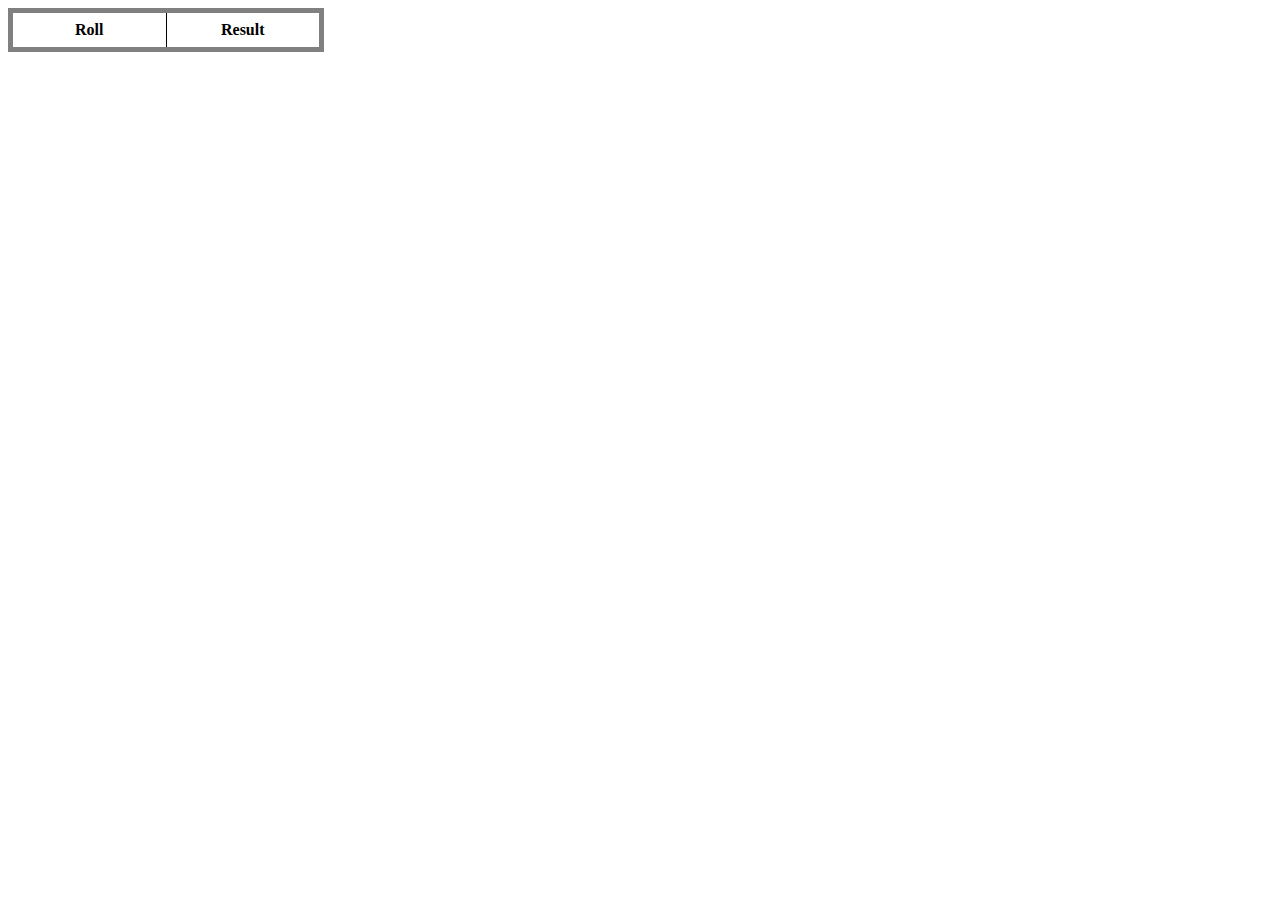
==== dice.html @ 3d154f6d "Add files via upload" ====
<!DOCTYPE html>
<html lang="en">
<head>
    <meta charset="UTF-8">
    <meta http-equiv="X-UA-Compatible" content="IE=edge">
    <meta name="viewport" content="width=device-width, initial-scale=1.0">
    <title>Document</title>
    <link rel="stylesheet" href="dice.css">
    <script src = utilities.js></script>
    <script src="dice.js"></script>
</head>
<body onload ="initialize();">
    <table id = "dicetable">
        <th>Roll</th>
        <th>Result</th>
    </table>   
</body>
</html>
---- dice.css ----
table {
    border: thick solid grey;
    border-collapse: collapse;
    width: 25%;
}

th, td {
    border: thin solid black;
    padding: 8px;
    width: 50%;
}
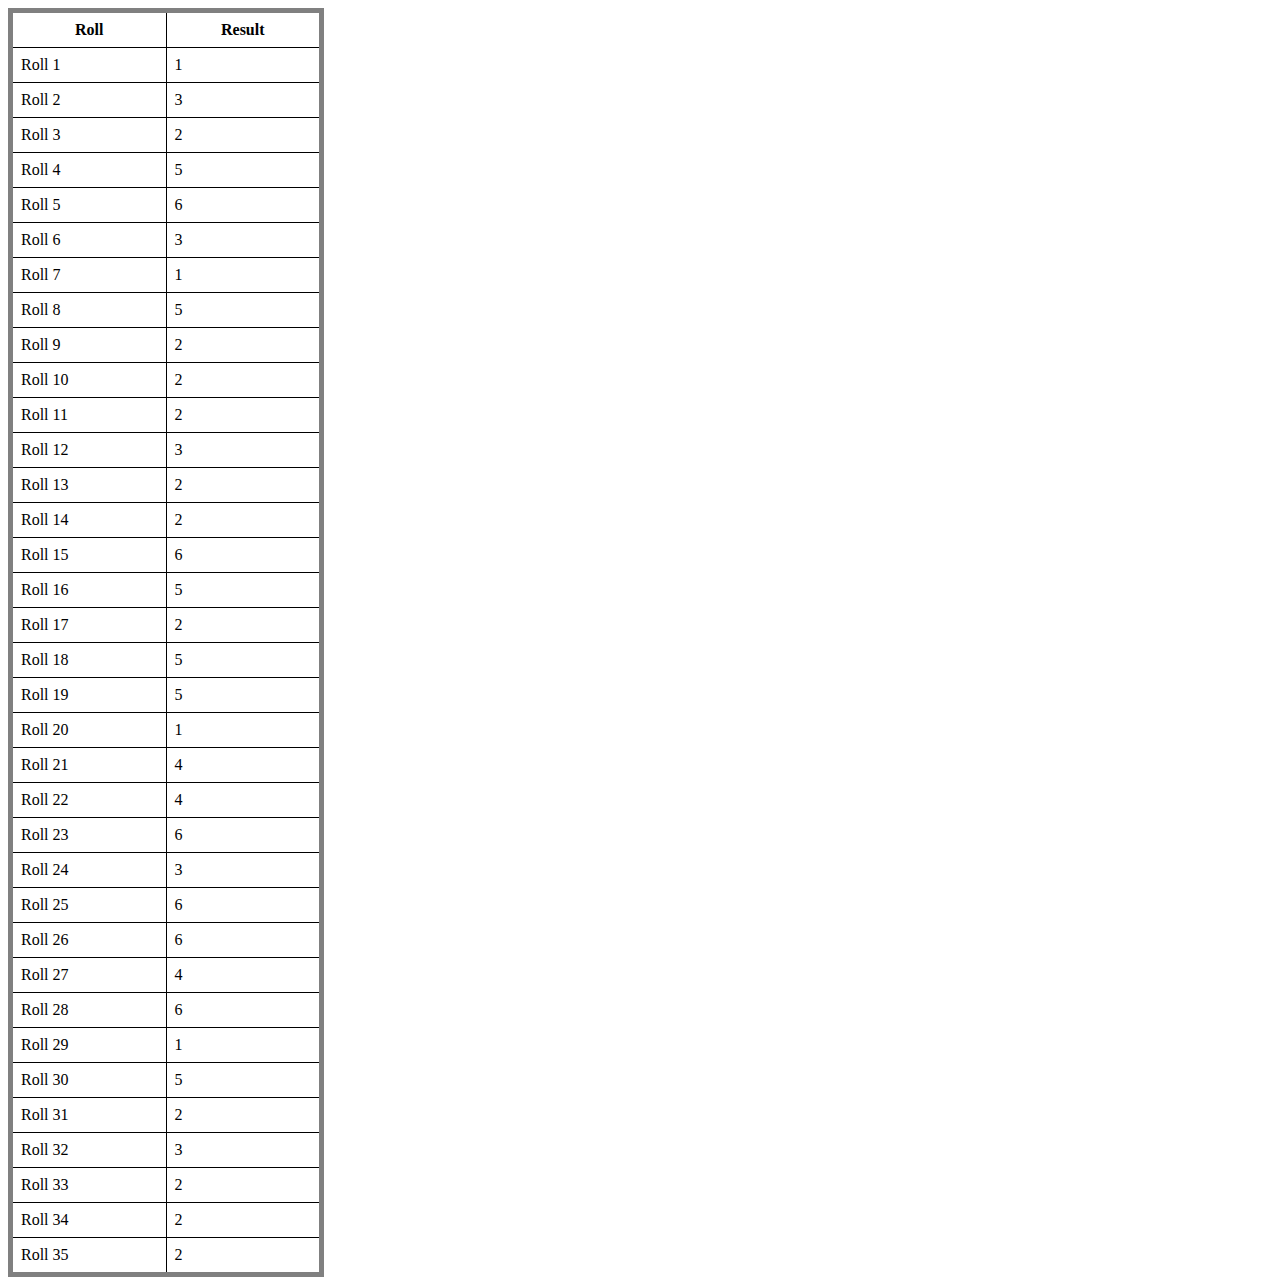
==== commit 4a6fd08c: "Add files via upload" ====
--- a/dice.html
+++ b/dice.html
@@ -6,7 +6,6 @@
     <meta name="viewport" content="width=device-width, initial-scale=1.0">
     <title>Document</title>
     <link rel="stylesheet" href="dice.css">
-    <script src = utilities.js></script>
     <script src="dice.js"></script>
 </head>
 <body onload ="initialize();">
